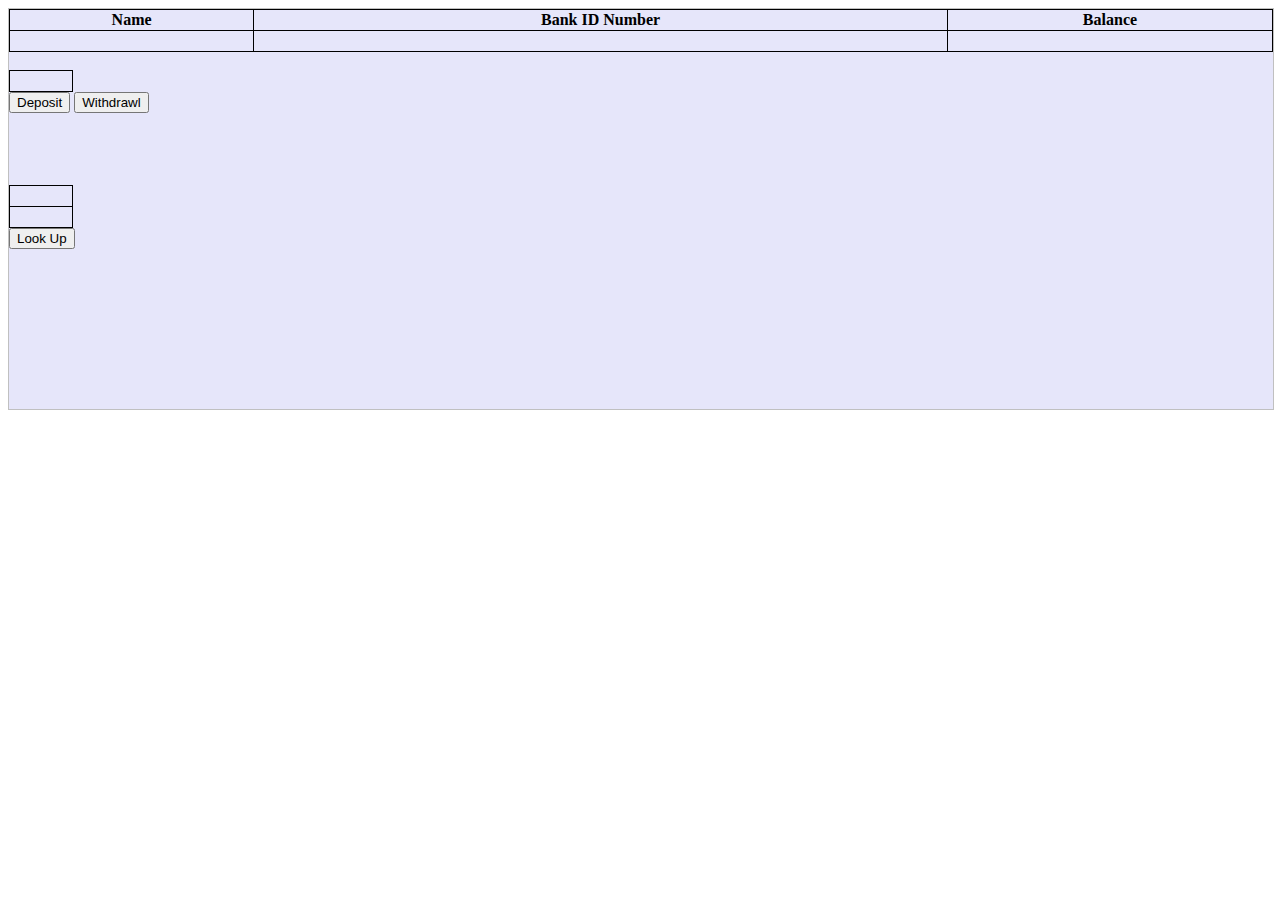
==== index.html @ 15750677 "commit" ====
<!DOCTYPE html>
<html>
    <head>
        <title>Hello</title>
        <link rel="stylesheet" href="styles.css">
    </head>
    <body>
        <div class="box">
            <div id="upper">
                <table style="width:100%">
                    <tr>
                        <th>Name</th>
                        <th>Bank ID Number</th>
                        <th>Balance</th>
                    </tr>
                    <tr>
                        <th contenteditable id="name"></th>
                        <th id="idn"></th>
                        <th id="balance"></th>
                    </tr>
                </table>
                <br>
                <table>
                    <tr>
                        <th contenteditable width="60px" id="number">
                        </th>
                    </tr>
                </table>
                <input type="button" onClick="deposit()" value="Deposit">
                <input type="button" onClick="withdrawl()" value="Withdrawl">
                <br>
                <br>
                <br>
                <table>
                    <tr>
                        <th contenteditable width="60px" id="lookup"></th>
                    </tr>
                    <br>
                    <br>
                    <tr>
                        <th contenteditable width=�60px� id=�createid�></th>
                    </tr>
                </table>
                <input type="button" onClick="lookUp()" value="Look Up">
            </div>
            <div id="lower"></div>
        </div>
    </body>
    <script src="secondary.js"></script>
</html>
---- styles.css ----
.box{
    width: 100%;
    height: 400px;
    background-color: lavender;
    border: solid 1px silver;
}
table, th, td {
    border: 1px solid black;
    border-collapse: collapse;
}
.noSpacing{
  border: 0px;
  padding:0;
  margin:0;
}
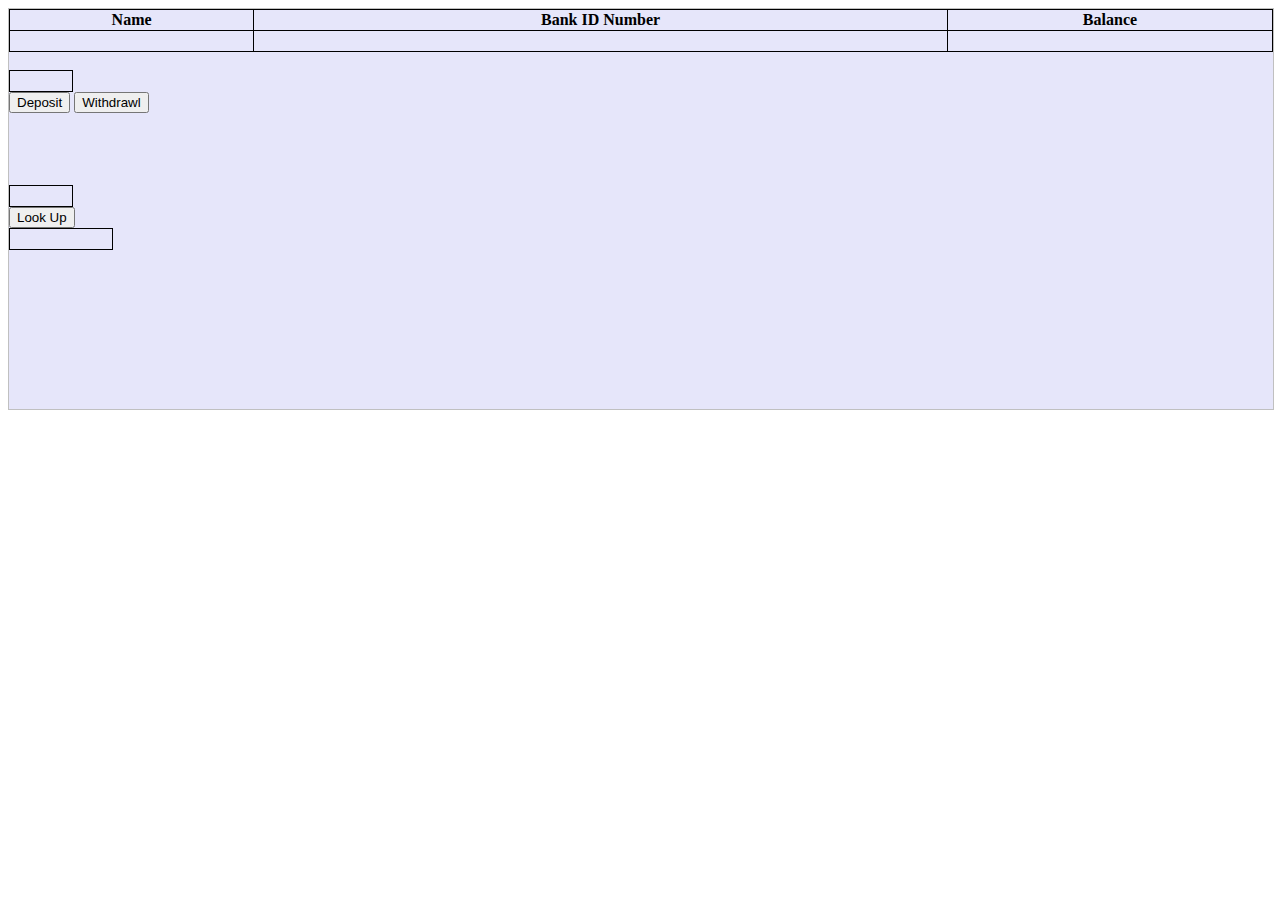
==== commit 149647e6: "fixed sweetalert" ====
--- a/index.html
+++ b/index.html
@@ -1,3 +1,4 @@
+
 <!DOCTYPE html>
 <html>
     <head>
@@ -37,14 +38,18 @@
                     </tr>
                     <br>
                     <br>
+                </table>
+                <input type="button" onClick="lookUp()" value="Look Up">
+                <table>
                     <tr>
-                        <th contenteditable width=�60px� id=�createid�></th>
+                        <th contenteditable width="100px" id="makeAccount"></th>
                     </tr>
                 </table>
-                <input type="button" onClick="lookUp()" value="Look Up">
             </div>
             <div id="lower"></div>
         </div>
     </body>
+    <script src="sweetalert.js"></script>
+    <link rel="stylesheet" type="text/css" href="sweetalert.css">
     <script src="secondary.js"></script>
-</html>
+</html>--- a/sweetalert.css
+++ b/sweetalert.css
@@ -0,0 +1,935 @@
+body.stop-scrolling {
+  height: 100%;
+  overflow: hidden; }
+
+.sweet-overlay {
+  background-color: black;
+  /* IE8 */
+  -ms-filter: "progid:DXImageTransform.Microsoft.Alpha(Opacity=40)";
+  /* IE8 */
+  background-color: rgba(0, 0, 0, 0.4);
+  position: fixed;
+  left: 0;
+  right: 0;
+  top: 0;
+  bottom: 0;
+  display: none;
+  z-index: 10000; }
+
+.sweet-alert {
+  background-color: white;
+  font-family: 'Open Sans', 'Helvetica Neue', Helvetica, Arial, sans-serif;
+  width: 478px;
+  padding: 17px;
+  border-radius: 5px;
+  text-align: center;
+  position: fixed;
+  left: 50%;
+  top: 50%;
+  margin-left: -256px;
+  margin-top: -200px;
+  overflow: hidden;
+  display: none;
+  z-index: 99999; }
+  @media all and (max-width: 540px) {
+    .sweet-alert {
+      width: auto;
+      margin-left: 0;
+      margin-right: 0;
+      left: 15px;
+      right: 15px; } }
+  .sweet-alert h2 {
+    color: #575757;
+    font-size: 30px;
+    text-align: center;
+    font-weight: 600;
+    text-transform: none;
+    position: relative;
+    margin: 25px 0;
+    padding: 0;
+    line-height: 40px;
+    display: block; }
+  .sweet-alert p {
+    color: #797979;
+    font-size: 16px;
+    text-align: center;
+    font-weight: 300;
+    position: relative;
+    text-align: inherit;
+    float: none;
+    margin: 0;
+    padding: 0;
+    line-height: normal; }
+  .sweet-alert fieldset {
+    border: none;
+    position: relative; }
+  .sweet-alert .sa-error-container {
+    background-color: #f1f1f1;
+    margin-left: -17px;
+    margin-right: -17px;
+    overflow: hidden;
+    padding: 0 10px;
+    max-height: 0;
+    webkit-transition: padding 0.15s, max-height 0.15s;
+    transition: padding 0.15s, max-height 0.15s; }
+    .sweet-alert .sa-error-container.show {
+      padding: 10px 0;
+      max-height: 100px;
+      webkit-transition: padding 0.2s, max-height 0.2s;
+      transition: padding 0.25s, max-height 0.25s; }
+    .sweet-alert .sa-error-container .icon {
+      display: inline-block;
+      width: 24px;
+      height: 24px;
+      border-radius: 50%;
+      background-color: #ea7d7d;
+      color: white;
+      line-height: 24px;
+      text-align: center;
+      margin-right: 3px; }
+    .sweet-alert .sa-error-container p {
+      display: inline-block; }
+  .sweet-alert .sa-input-error {
+    position: absolute;
+    top: 29px;
+    right: 26px;
+    width: 20px;
+    height: 20px;
+    opacity: 0;
+    -webkit-transform: scale(0.5);
+    transform: scale(0.5);
+    -webkit-transform-origin: 50% 50%;
+    transform-origin: 50% 50%;
+    -webkit-transition: all 0.1s;
+    transition: all 0.1s; }
+    .sweet-alert .sa-input-error::before, .sweet-alert .sa-input-error::after {
+      content: "";
+      width: 20px;
+      height: 6px;
+      background-color: #f06e57;
+      border-radius: 3px;
+      position: absolute;
+      top: 50%;
+      margin-top: -4px;
+      left: 50%;
+      margin-left: -9px; }
+    .sweet-alert .sa-input-error::before {
+      -webkit-transform: rotate(-45deg);
+      transform: rotate(-45deg); }
+    .sweet-alert .sa-input-error::after {
+      -webkit-transform: rotate(45deg);
+      transform: rotate(45deg); }
+    .sweet-alert .sa-input-error.show {
+      opacity: 1;
+      -webkit-transform: scale(1);
+      transform: scale(1); }
+  .sweet-alert input {
+    width: 100%;
+    box-sizing: border-box;
+    border-radius: 3px;
+    border: 1px solid #d7d7d7;
+    height: 43px;
+    margin-top: 10px;
+    margin-bottom: 17px;
+    font-size: 18px;
+    box-shadow: inset 0px 1px 1px rgba(0, 0, 0, 0.06);
+    padding: 0 12px;
+    display: none;
+    -webkit-transition: all 0.3s;
+    transition: all 0.3s; }
+    .sweet-alert input:focus {
+      outline: none;
+      box-shadow: 0px 0px 3px #c4e6f5;
+      border: 1px solid #b4dbed; }
+      .sweet-alert input:focus::-moz-placeholder {
+        transition: opacity 0.3s 0.03s ease;
+        opacity: 0.5; }
+      .sweet-alert input:focus:-ms-input-placeholder {
+        transition: opacity 0.3s 0.03s ease;
+        opacity: 0.5; }
+      .sweet-alert input:focus::-webkit-input-placeholder {
+        transition: opacity 0.3s 0.03s ease;
+        opacity: 0.5; }
+    .sweet-alert input::-moz-placeholder {
+      color: #bdbdbd; }
+    .sweet-alert input::-ms-clear {
+      display: none; }
+    .sweet-alert input:-ms-input-placeholder {
+      color: #bdbdbd; }
+    .sweet-alert input::-webkit-input-placeholder {
+      color: #bdbdbd; }
+  .sweet-alert.show-input input {
+    display: block; }
+  .sweet-alert .sa-confirm-button-container {
+    display: inline-block;
+    position: relative; }
+  .sweet-alert .la-ball-fall {
+    position: absolute;
+    left: 50%;
+    top: 50%;
+    margin-left: -27px;
+    margin-top: 4px;
+    opacity: 0;
+    visibility: hidden; }
+  .sweet-alert button {
+    background-color: #8CD4F5;
+    color: white;
+    border: none;
+    box-shadow: none;
+    font-size: 17px;
+    font-weight: 500;
+    -webkit-border-radius: 4px;
+    border-radius: 5px;
+    padding: 10px 32px;
+    margin: 26px 5px 0 5px;
+    cursor: pointer; }
+    .sweet-alert button:focus {
+      outline: none;
+      box-shadow: 0 0 2px rgba(128, 179, 235, 0.5), inset 0 0 0 1px rgba(0, 0, 0, 0.05); }
+    .sweet-alert button:hover {
+      background-color: #7ecff4; }
+    .sweet-alert button:active {
+      background-color: #5dc2f1; }
+    .sweet-alert button.cancel {
+      background-color: #C1C1C1; }
+      .sweet-alert button.cancel:hover {
+        background-color: #b9b9b9; }
+      .sweet-alert button.cancel:active {
+        background-color: #a8a8a8; }
+      .sweet-alert button.cancel:focus {
+        box-shadow: rgba(197, 205, 211, 0.8) 0px 0px 2px, rgba(0, 0, 0, 0.0470588) 0px 0px 0px 1px inset !important; }
+    .sweet-alert button[disabled] {
+      opacity: .6;
+      cursor: default; }
+    .sweet-alert button.confirm[disabled] {
+      color: transparent; }
+      .sweet-alert button.confirm[disabled] ~ .la-ball-fall {
+        opacity: 1;
+        visibility: visible;
+        transition-delay: 0s; }
+    .sweet-alert button::-moz-focus-inner {
+      border: 0; }
+  .sweet-alert[data-has-cancel-button=false] button {
+    box-shadow: none !important; }
+  .sweet-alert[data-has-confirm-button=false][data-has-cancel-button=false] {
+    padding-bottom: 40px; }
+  .sweet-alert .sa-icon {
+    width: 80px;
+    height: 80px;
+    border: 4px solid gray;
+    -webkit-border-radius: 40px;
+    border-radius: 40px;
+    border-radius: 50%;
+    margin: 20px auto;
+    padding: 0;
+    position: relative;
+    box-sizing: content-box; }
+    .sweet-alert .sa-icon.sa-error {
+      border-color: #F27474; }
+      .sweet-alert .sa-icon.sa-error .sa-x-mark {
+        position: relative;
+        display: block; }
+      .sweet-alert .sa-icon.sa-error .sa-line {
+        position: absolute;
+        height: 5px;
+        width: 47px;
+        background-color: #F27474;
+        display: block;
+        top: 37px;
+        border-radius: 2px; }
+        .sweet-alert .sa-icon.sa-error .sa-line.sa-left {
+          -webkit-transform: rotate(45deg);
+          transform: rotate(45deg);
+          left: 17px; }
+        .sweet-alert .sa-icon.sa-error .sa-line.sa-right {
+          -webkit-transform: rotate(-45deg);
+          transform: rotate(-45deg);
+          right: 16px; }
+    .sweet-alert .sa-icon.sa-warning {
+      border-color: #F8BB86; }
+      .sweet-alert .sa-icon.sa-warning .sa-body {
+        position: absolute;
+        width: 5px;
+        height: 47px;
+        left: 50%;
+        top: 10px;
+        -webkit-border-radius: 2px;
+        border-radius: 2px;
+        margin-left: -2px;
+        background-color: #F8BB86; }
+      .sweet-alert .sa-icon.sa-warning .sa-dot {
+        position: absolute;
+        width: 7px;
+        height: 7px;
+        -webkit-border-radius: 50%;
+        border-radius: 50%;
+        margin-left: -3px;
+        left: 50%;
+        bottom: 10px;
+        background-color: #F8BB86; }
+    .sweet-alert .sa-icon.sa-info {
+      border-color: #C9DAE1; }
+      .sweet-alert .sa-icon.sa-info::before {
+        content: "";
+        position: absolute;
+        width: 5px;
+        height: 29px;
+        left: 50%;
+        bottom: 17px;
+        border-radius: 2px;
+        margin-left: -2px;
+        background-color: #C9DAE1; }
+      .sweet-alert .sa-icon.sa-info::after {
+        content: "";
+        position: absolute;
+        width: 7px;
+        height: 7px;
+        border-radius: 50%;
+        margin-left: -3px;
+        top: 19px;
+        background-color: #C9DAE1;
+        left: 50%; }
+    .sweet-alert .sa-icon.sa-success {
+      border-color: #A5DC86; }
+      .sweet-alert .sa-icon.sa-success::before, .sweet-alert .sa-icon.sa-success::after {
+        content: '';
+        -webkit-border-radius: 40px;
+        border-radius: 40px;
+        border-radius: 50%;
+        position: absolute;
+        width: 60px;
+        height: 120px;
+        background: white;
+        -webkit-transform: rotate(45deg);
+        transform: rotate(45deg); }
+      .sweet-alert .sa-icon.sa-success::before {
+        -webkit-border-radius: 120px 0 0 120px;
+        border-radius: 120px 0 0 120px;
+        top: -7px;
+        left: -33px;
+        -webkit-transform: rotate(-45deg);
+        transform: rotate(-45deg);
+        -webkit-transform-origin: 60px 60px;
+        transform-origin: 60px 60px; }
+      .sweet-alert .sa-icon.sa-success::after {
+        -webkit-border-radius: 0 120px 120px 0;
+        border-radius: 0 120px 120px 0;
+        top: -11px;
+        left: 30px;
+        -webkit-transform: rotate(-45deg);
+        transform: rotate(-45deg);
+        -webkit-transform-origin: 0px 60px;
+        transform-origin: 0px 60px; }
+      .sweet-alert .sa-icon.sa-success .sa-placeholder {
+        width: 80px;
+        height: 80px;
+        border: 4px solid rgba(165, 220, 134, 0.2);
+        -webkit-border-radius: 40px;
+        border-radius: 40px;
+        border-radius: 50%;
+        box-sizing: content-box;
+        position: absolute;
+        left: -4px;
+        top: -4px;
+        z-index: 2; }
+      .sweet-alert .sa-icon.sa-success .sa-fix {
+        width: 5px;
+        height: 90px;
+        background-color: white;
+        position: absolute;
+        left: 28px;
+        top: 8px;
+        z-index: 1;
+        -webkit-transform: rotate(-45deg);
+        transform: rotate(-45deg); }
+      .sweet-alert .sa-icon.sa-success .sa-line {
+        height: 5px;
+        background-color: #A5DC86;
+        display: block;
+        border-radius: 2px;
+        position: absolute;
+        z-index: 2; }
+        .sweet-alert .sa-icon.sa-success .sa-line.sa-tip {
+          width: 25px;
+          left: 14px;
+          top: 46px;
+          -webkit-transform: rotate(45deg);
+          transform: rotate(45deg); }
+        .sweet-alert .sa-icon.sa-success .sa-line.sa-long {
+          width: 47px;
+          right: 8px;
+          top: 38px;
+          -webkit-transform: rotate(-45deg);
+          transform: rotate(-45deg); }
+    .sweet-alert .sa-icon.sa-custom {
+      background-size: contain;
+      border-radius: 0;
+      border: none;
+      background-position: center center;
+      background-repeat: no-repeat; }
+
+/*
+ * Animations
+ */
+@-webkit-keyframes showSweetAlert {
+  0% {
+    transform: scale(0.7);
+    -webkit-transform: scale(0.7); }
+  45% {
+    transform: scale(1.05);
+    -webkit-transform: scale(1.05); }
+  80% {
+    transform: scale(0.95);
+    -webkit-transform: scale(0.95); }
+  100% {
+    transform: scale(1);
+    -webkit-transform: scale(1); } }
+
+@keyframes showSweetAlert {
+  0% {
+    transform: scale(0.7);
+    -webkit-transform: scale(0.7); }
+  45% {
+    transform: scale(1.05);
+    -webkit-transform: scale(1.05); }
+  80% {
+    transform: scale(0.95);
+    -webkit-transform: scale(0.95); }
+  100% {
+    transform: scale(1);
+    -webkit-transform: scale(1); } }
+
+@-webkit-keyframes hideSweetAlert {
+  0% {
+    transform: scale(1);
+    -webkit-transform: scale(1); }
+  100% {
+    transform: scale(0.5);
+    -webkit-transform: scale(0.5); } }
+
+@keyframes hideSweetAlert {
+  0% {
+    transform: scale(1);
+    -webkit-transform: scale(1); }
+  100% {
+    transform: scale(0.5);
+    -webkit-transform: scale(0.5); } }
+
+@-webkit-keyframes slideFromTop {
+  0% {
+    top: 0%; }
+  100% {
+    top: 50%; } }
+
+@keyframes slideFromTop {
+  0% {
+    top: 0%; }
+  100% {
+    top: 50%; } }
+
+@-webkit-keyframes slideToTop {
+  0% {
+    top: 50%; }
+  100% {
+    top: 0%; } }
+
+@keyframes slideToTop {
+  0% {
+    top: 50%; }
+  100% {
+    top: 0%; } }
+
+@-webkit-keyframes slideFromBottom {
+  0% {
+    top: 70%; }
+  100% {
+    top: 50%; } }
+
+@keyframes slideFromBottom {
+  0% {
+    top: 70%; }
+  100% {
+    top: 50%; } }
+
+@-webkit-keyframes slideToBottom {
+  0% {
+    top: 50%; }
+  100% {
+    top: 70%; } }
+
+@keyframes slideToBottom {
+  0% {
+    top: 50%; }
+  100% {
+    top: 70%; } }
+
+.showSweetAlert[data-animation=pop] {
+  -webkit-animation: showSweetAlert 0.3s;
+  animation: showSweetAlert 0.3s; }
+
+.showSweetAlert[data-animation=none] {
+  -webkit-animation: none;
+  animation: none; }
+
+.showSweetAlert[data-animation=slide-from-top] {
+  -webkit-animation: slideFromTop 0.3s;
+  animation: slideFromTop 0.3s; }
+
+.showSweetAlert[data-animation=slide-from-bottom] {
+  -webkit-animation: slideFromBottom 0.3s;
+  animation: slideFromBottom 0.3s; }
+
+.hideSweetAlert[data-animation=pop] {
+  -webkit-animation: hideSweetAlert 0.2s;
+  animation: hideSweetAlert 0.2s; }
+
+.hideSweetAlert[data-animation=none] {
+  -webkit-animation: none;
+  animation: none; }
+
+.hideSweetAlert[data-animation=slide-from-top] {
+  -webkit-animation: slideToTop 0.4s;
+  animation: slideToTop 0.4s; }
+
+.hideSweetAlert[data-animation=slide-from-bottom] {
+  -webkit-animation: slideToBottom 0.3s;
+  animation: slideToBottom 0.3s; }
+
+@-webkit-keyframes animateSuccessTip {
+  0% {
+    width: 0;
+    left: 1px;
+    top: 19px; }
+  54% {
+    width: 0;
+    left: 1px;
+    top: 19px; }
+  70% {
+    width: 50px;
+    left: -8px;
+    top: 37px; }
+  84% {
+    width: 17px;
+    left: 21px;
+    top: 48px; }
+  100% {
+    width: 25px;
+    left: 14px;
+    top: 45px; } }
+
+@keyframes animateSuccessTip {
+  0% {
+    width: 0;
+    left: 1px;
+    top: 19px; }
+  54% {
+    width: 0;
+    left: 1px;
+    top: 19px; }
+  70% {
+    width: 50px;
+    left: -8px;
+    top: 37px; }
+  84% {
+    width: 17px;
+    left: 21px;
+    top: 48px; }
+  100% {
+    width: 25px;
+    left: 14px;
+    top: 45px; } }
+
+@-webkit-keyframes animateSuccessLong {
+  0% {
+    width: 0;
+    right: 46px;
+    top: 54px; }
+  65% {
+    width: 0;
+    right: 46px;
+    top: 54px; }
+  84% {
+    width: 55px;
+    right: 0px;
+    top: 35px; }
+  100% {
+    width: 47px;
+    right: 8px;
+    top: 38px; } }
+
+@keyframes animateSuccessLong {
+  0% {
+    width: 0;
+    right: 46px;
+    top: 54px; }
+  65% {
+    width: 0;
+    right: 46px;
+    top: 54px; }
+  84% {
+    width: 55px;
+    right: 0px;
+    top: 35px; }
+  100% {
+    width: 47px;
+    right: 8px;
+    top: 38px; } }
+
+@-webkit-keyframes rotatePlaceholder {
+  0% {
+    transform: rotate(-45deg);
+    -webkit-transform: rotate(-45deg); }
+  5% {
+    transform: rotate(-45deg);
+    -webkit-transform: rotate(-45deg); }
+  12% {
+    transform: rotate(-405deg);
+    -webkit-transform: rotate(-405deg); }
+  100% {
+    transform: rotate(-405deg);
+    -webkit-transform: rotate(-405deg); } }
+
+@keyframes rotatePlaceholder {
+  0% {
+    transform: rotate(-45deg);
+    -webkit-transform: rotate(-45deg); }
+  5% {
+    transform: rotate(-45deg);
+    -webkit-transform: rotate(-45deg); }
+  12% {
+    transform: rotate(-405deg);
+    -webkit-transform: rotate(-405deg); }
+  100% {
+    transform: rotate(-405deg);
+    -webkit-transform: rotate(-405deg); } }
+
+.animateSuccessTip {
+  -webkit-animation: animateSuccessTip 0.75s;
+  animation: animateSuccessTip 0.75s; }
+
+.animateSuccessLong {
+  -webkit-animation: animateSuccessLong 0.75s;
+  animation: animateSuccessLong 0.75s; }
+
+.sa-icon.sa-success.animate::after {
+  -webkit-animation: rotatePlaceholder 4.25s ease-in;
+  animation: rotatePlaceholder 4.25s ease-in; }
+
+@-webkit-keyframes animateErrorIcon {
+  0% {
+    transform: rotateX(100deg);
+    -webkit-transform: rotateX(100deg);
+    opacity: 0; }
+  100% {
+    transform: rotateX(0deg);
+    -webkit-transform: rotateX(0deg);
+    opacity: 1; } }
+
+@keyframes animateErrorIcon {
+  0% {
+    transform: rotateX(100deg);
+    -webkit-transform: rotateX(100deg);
+    opacity: 0; }
+  100% {
+    transform: rotateX(0deg);
+    -webkit-transform: rotateX(0deg);
+    opacity: 1; } }
+
+.animateErrorIcon {
+  -webkit-animation: animateErrorIcon 0.5s;
+  animation: animateErrorIcon 0.5s; }
+
+@-webkit-keyframes animateXMark {
+  0% {
+    transform: scale(0.4);
+    -webkit-transform: scale(0.4);
+    margin-top: 26px;
+    opacity: 0; }
+  50% {
+    transform: scale(0.4);
+    -webkit-transform: scale(0.4);
+    margin-top: 26px;
+    opacity: 0; }
+  80% {
+    transform: scale(1.15);
+    -webkit-transform: scale(1.15);
+    margin-top: -6px; }
+  100% {
+    transform: scale(1);
+    -webkit-transform: scale(1);
+    margin-top: 0;
+    opacity: 1; } }
+
+@keyframes animateXMark {
+  0% {
+    transform: scale(0.4);
+    -webkit-transform: scale(0.4);
+    margin-top: 26px;
+    opacity: 0; }
+  50% {
+    transform: scale(0.4);
+    -webkit-transform: scale(0.4);
+    margin-top: 26px;
+    opacity: 0; }
+  80% {
+    transform: scale(1.15);
+    -webkit-transform: scale(1.15);
+    margin-top: -6px; }
+  100% {
+    transform: scale(1);
+    -webkit-transform: scale(1);
+    margin-top: 0;
+    opacity: 1; } }
+
+.animateXMark {
+  -webkit-animation: animateXMark 0.5s;
+  animation: animateXMark 0.5s; }
+
+@-webkit-keyframes pulseWarning {
+  0% {
+    border-color: #F8D486; }
+  100% {
+    border-color: #F8BB86; } }
+
+@keyframes pulseWarning {
+  0% {
+    border-color: #F8D486; }
+  100% {
+    border-color: #F8BB86; } }
+
+.pulseWarning {
+  -webkit-animation: pulseWarning 0.75s infinite alternate;
+  animation: pulseWarning 0.75s infinite alternate; }
+
+@-webkit-keyframes pulseWarningIns {
+  0% {
+    background-color: #F8D486; }
+  100% {
+    background-color: #F8BB86; } }
+
+@keyframes pulseWarningIns {
+  0% {
+    background-color: #F8D486; }
+  100% {
+    background-color: #F8BB86; } }
+
+.pulseWarningIns {
+  -webkit-animation: pulseWarningIns 0.75s infinite alternate;
+  animation: pulseWarningIns 0.75s infinite alternate; }
+
+@-webkit-keyframes rotate-loading {
+  0% {
+    transform: rotate(0deg); }
+  100% {
+    transform: rotate(360deg); } }
+
+@keyframes rotate-loading {
+  0% {
+    transform: rotate(0deg); }
+  100% {
+    transform: rotate(360deg); } }
+
+/* Internet Explorer 9 has some special quirks that are fixed here */
+/* The icons are not animated. */
+/* This file is automatically merged into sweet-alert.min.js through Gulp */
+/* Error icon */
+.sweet-alert .sa-icon.sa-error .sa-line.sa-left {
+  -ms-transform: rotate(45deg) \9; }
+
+.sweet-alert .sa-icon.sa-error .sa-line.sa-right {
+  -ms-transform: rotate(-45deg) \9; }
+
+/* Success icon */
+.sweet-alert .sa-icon.sa-success {
+  border-color: transparent\9; }
+
+.sweet-alert .sa-icon.sa-success .sa-line.sa-tip {
+  -ms-transform: rotate(45deg) \9; }
+
+.sweet-alert .sa-icon.sa-success .sa-line.sa-long {
+  -ms-transform: rotate(-45deg) \9; }
+
+/*!
+ * Load Awesome v1.1.0 (http://github.danielcardoso.net/load-awesome/)
+ * Copyright 2015 Daniel Cardoso <@DanielCardoso>
+ * Licensed under MIT
+ */
+.la-ball-fall,
+.la-ball-fall > div {
+  position: relative;
+  -webkit-box-sizing: border-box;
+  -moz-box-sizing: border-box;
+  box-sizing: border-box; }
+
+.la-ball-fall {
+  display: block;
+  font-size: 0;
+  color: #fff; }
+
+.la-ball-fall.la-dark {
+  color: #333; }
+
+.la-ball-fall > div {
+  display: inline-block;
+  float: none;
+  background-color: currentColor;
+  border: 0 solid currentColor; }
+
+.la-ball-fall {
+  width: 54px;
+  height: 18px; }
+
+.la-ball-fall > div {
+  width: 10px;
+  height: 10px;
+  margin: 4px;
+  border-radius: 100%;
+  opacity: 0;
+  -webkit-animation: ball-fall 1s ease-in-out infinite;
+  -moz-animation: ball-fall 1s ease-in-out infinite;
+  -o-animation: ball-fall 1s ease-in-out infinite;
+  animation: ball-fall 1s ease-in-out infinite; }
+
+.la-ball-fall > div:nth-child(1) {
+  -webkit-animation-delay: -200ms;
+  -moz-animation-delay: -200ms;
+  -o-animation-delay: -200ms;
+  animation-delay: -200ms; }
+
+.la-ball-fall > div:nth-child(2) {
+  -webkit-animation-delay: -100ms;
+  -moz-animation-delay: -100ms;
+  -o-animation-delay: -100ms;
+  animation-delay: -100ms; }
+
+.la-ball-fall > div:nth-child(3) {
+  -webkit-animation-delay: 0ms;
+  -moz-animation-delay: 0ms;
+  -o-animation-delay: 0ms;
+  animation-delay: 0ms; }
+
+.la-ball-fall.la-sm {
+  width: 26px;
+  height: 8px; }
+
+.la-ball-fall.la-sm > div {
+  width: 4px;
+  height: 4px;
+  margin: 2px; }
+
+.la-ball-fall.la-2x {
+  width: 108px;
+  height: 36px; }
+
+.la-ball-fall.la-2x > div {
+  width: 20px;
+  height: 20px;
+  margin: 8px; }
+
+.la-ball-fall.la-3x {
+  width: 162px;
+  height: 54px; }
+
+.la-ball-fall.la-3x > div {
+  width: 30px;
+  height: 30px;
+  margin: 12px; }
+
+/*
+ * Animation
+ */
+@-webkit-keyframes ball-fall {
+  0% {
+    opacity: 0;
+    -webkit-transform: translateY(-145%);
+    transform: translateY(-145%); }
+  10% {
+    opacity: .5; }
+  20% {
+    opacity: 1;
+    -webkit-transform: translateY(0);
+    transform: translateY(0); }
+  80% {
+    opacity: 1;
+    -webkit-transform: translateY(0);
+    transform: translateY(0); }
+  90% {
+    opacity: .5; }
+  100% {
+    opacity: 0;
+    -webkit-transform: translateY(145%);
+    transform: translateY(145%); } }
+
+@-moz-keyframes ball-fall {
+  0% {
+    opacity: 0;
+    -moz-transform: translateY(-145%);
+    transform: translateY(-145%); }
+  10% {
+    opacity: .5; }
+  20% {
+    opacity: 1;
+    -moz-transform: translateY(0);
+    transform: translateY(0); }
+  80% {
+    opacity: 1;
+    -moz-transform: translateY(0);
+    transform: translateY(0); }
+  90% {
+    opacity: .5; }
+  100% {
+    opacity: 0;
+    -moz-transform: translateY(145%);
+    transform: translateY(145%); } }
+
+@-o-keyframes ball-fall {
+  0% {
+    opacity: 0;
+    -o-transform: translateY(-145%);
+    transform: translateY(-145%); }
+  10% {
+    opacity: .5; }
+  20% {
+    opacity: 1;
+    -o-transform: translateY(0);
+    transform: translateY(0); }
+  80% {
+    opacity: 1;
+    -o-transform: translateY(0);
+    transform: translateY(0); }
+  90% {
+    opacity: .5; }
+  100% {
+    opacity: 0;
+    -o-transform: translateY(145%);
+    transform: translateY(145%); } }
+
+@keyframes ball-fall {
+  0% {
+    opacity: 0;
+    -webkit-transform: translateY(-145%);
+    -moz-transform: translateY(-145%);
+    -o-transform: translateY(-145%);
+    transform: translateY(-145%); }
+  10% {
+    opacity: .5; }
+  20% {
+    opacity: 1;
+    -webkit-transform: translateY(0);
+    -moz-transform: translateY(0);
+    -o-transform: translateY(0);
+    transform: translateY(0); }
+  80% {
+    opacity: 1;
+    -webkit-transform: translateY(0);
+    -moz-transform: translateY(0);
+    -o-transform: translateY(0);
+    transform: translateY(0); }
+  90% {
+    opacity: .5; }
+  100% {
+    opacity: 0;
+    -webkit-transform: translateY(145%);
+    -moz-transform: translateY(145%);
+    -o-transform: translateY(145%);
+    transform: translateY(145%); } }
